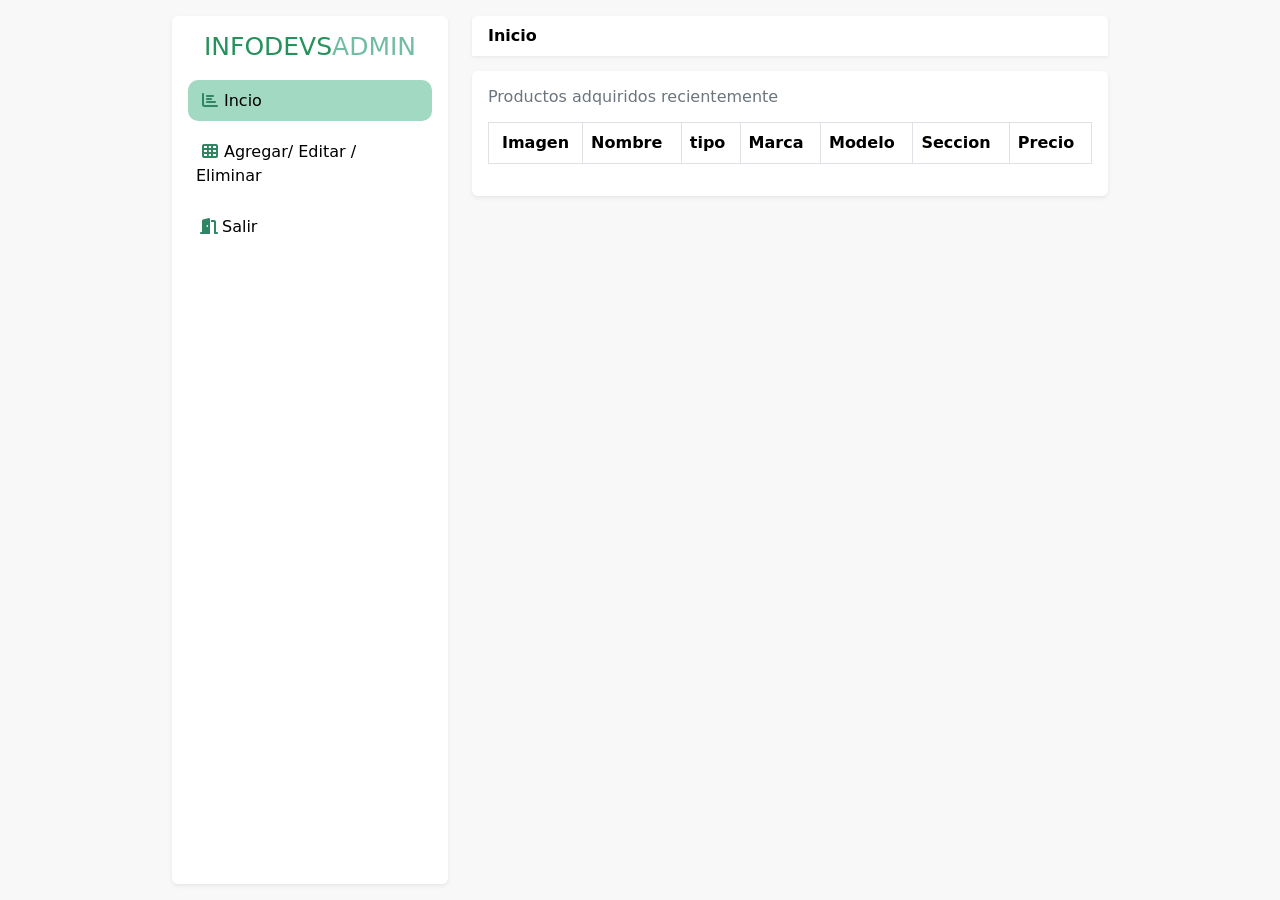
==== index.html @ 238a5932 "Crud Proyect" ====
<!doctype html>
<html lang="en">

<head>
  <meta charset="utf-8">
  <meta name="viewport" content="width=device-width, initial-scale=1">
  <title>Bootstrap demo</title>
  <link href="https://cdn.jsdelivr.net/npm/bootstrap@5.3.3/dist/css/bootstrap.min.css" rel="stylesheet"
    integrity="sha384-QWTKZyjpPEjISv5WaRU9OFeRpok6YctnYmDr5pNlyT2bRjXh0JMhjY6hW+ALEwIH" crossorigin="anonymous">
  <link rel="stylesheet" href="./index.css">
  <link rel="stylesheet" href="https://cdnjs.cloudflare.com/ajax/libs/font-awesome/6.5.2/css/all.min.css"
    integrity="sha512-SnH5WK+bZxgPHs44uWIX+LLJAJ9/2PkPKZ5QiAj6Ta86w+fsb2TkcmfRyVX3pBnMFcV7oQPJkl9QevSCWr3W6A=="
    crossorigin="anonymous" referrerpolicy="no-referrer" />
</head>

<body>
  <main>
    <div>
      <div class="main-content">
        <div class="row flex-lg-nowrap w-75 cont-data mt-3">
          <div class="col-12 col-lg-auto mb-3" style="width: 300px;">
            <div class="card p-3 menu shadow-sm">
              <div class="text-title">
                <h1 class="title-h1 -one">INFODEVS</h1>
                <h1 class="title-h1 -two">ADMIN</h1>
              </div>
              <div class="e-navlist e-navlist--active-bg">
                <ul class="nav">
                  <li class="nav-item">
                    <a class="nav-link px-2 nav-link__active" href="/">
                      <i class="fa fa-fw fa-bar-chart m-1 icon-menu"></i><span>Incio</span>
                    </a>
                  </li>
                  <li class="nav-item">
                    <a class="nav-link px-2" href="./src/Crud/crud.html">
                      <i class="fa fa-fw fa-th m-1 icon-menu"></i><span>Agregar/ Editar / Eliminar</span>
                    </a>
                  </li>
                  <li class="nav-item">
                    <a class="nav-link px-2" href="#">
                      <i class="fa-solid fa-door-open m-1 icon-menu"></i><span>Salir</span>
                    </a>
                  </li>
                </ul>
              </div>
            </div>
          </div>
          <div class="col">
            <div class="mb-3 ">
              <div class="nav nav-tabs border-none shadow-sm">
                <span class="nav-link border-none active fw-bold w-100">Inicio</span>
              </div>
            </div>

            <div class="row flex-lg-nowrap">
              <div class="col mb-3">
                <div class="e-panel card border-none shadow-sm">
                  <div class="card-body">
                    <div class="card-title">
                      <h6 class="mr-2"><span class="text-secondary">Productos adquiridos recientemente</span></h6>
                    </div>
                    <div class="e-table">
                      <div class="table-responsive table-lg mt-3">
                        <table class="table table-bordered">
                          <thead>
                            <tr>
                              <th class="text-center">Imagen</th>
                              <th class="max-width">Nombre</th>
                              <th class="sortable">tipo</th>
                              <th class="sortable">Marca</th>
                              <th class="sortable">Modelo</th>
                              <th class="sortable">Seccion</th>
                              <th class="sortable">Precio</th>
                            </tr>
                          </thead>
                          <tbody id="products"></tbody>
                        </table>
                      </div>
                    </div>
                  </div>
                </div>
              </div>
            </div>

          </div>
        </div>
      </div>
    </div>
  </main>
  <script src="https://cdn.jsdelivr.net/npm/bootstrap@5.3.3/dist/js/bootstrap.bundle.min.js"
    integrity="sha384-YvpcrYf0tY3lHB60NNkmXc5s9fDVZLESaAA55NDzOxhy9GkcIdslK1eN7N6jIeHz"
    crossorigin="anonymous"></script>
    <script src="./app.js"></script>
</body>

</html>
---- index.css ----
*,*::after,*::before {
    box-sizing: border-box;
}

body{
    min-height: 100vh !important;
    background:#f8f8f8
}

main {
    position: relative;
    min-height: 100vh !important;
}

.main-content {
    position: absolute;
    width: 100%;
    height: -webkit-fill-available;
    display: flex;
    justify-content: center;
    align-items: center;
}

.border-none {
    border: none !important;
}

.text-title {
    display: flex !important;
    justify-content: center;
}

.title-h1 {
    font-size: 25px;
}

.-one {
    color: #27915C;
}

.-two {
    color: #70BDA2;
}

.menu {
    height: 100%;
    border: none;
}

.nav-item {
    /* border: 1px solid red; */
    width: 100%;
    margin-top: 10px;
    border-radius: 10px;
}

.nav-link {
    width: inherit;
    border-radius: inherit;
    transition: all 0.2s ease-in;
}

.nav-link:hover {
    background-color: #A1D9C3;
}

.nav-link__active {
    background-color: #A1D9C3  !important;
}

.nav-link span {
    color: black;
}

.icon-menu {
    color: #308565;
}

/* Tabla de productos */
.img-products {
    width: 50px;
}

.cont-data {
    height: inherit;
}
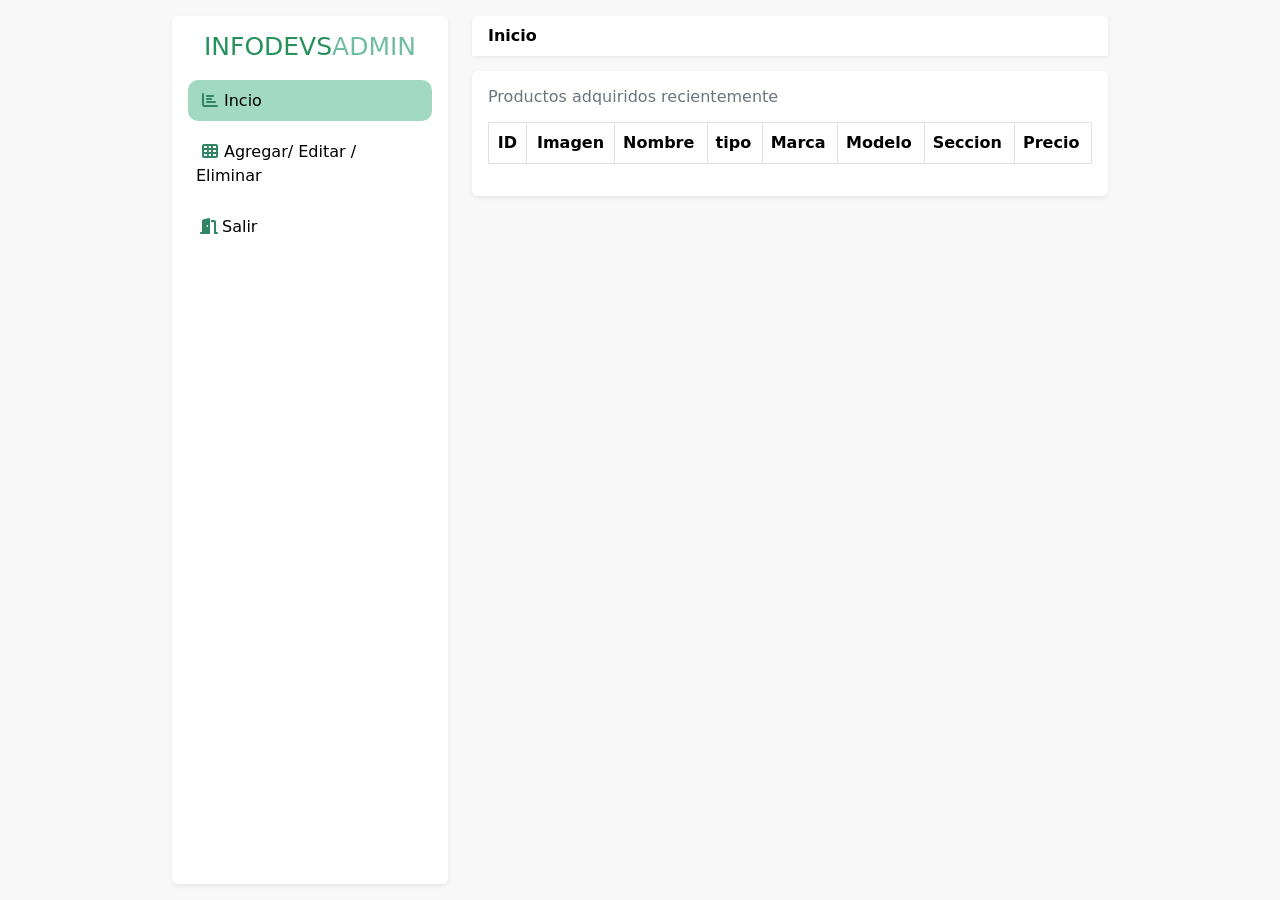
==== commit 966b21b8: "Modificacion del modal para agregar poductos" ====
--- a/index.html
+++ b/index.html
@@ -4,7 +4,7 @@
 <head>
   <meta charset="utf-8">
   <meta name="viewport" content="width=device-width, initial-scale=1">
-  <title>Bootstrap demo</title>
+  <title>CRUD admin</title>
   <link href="https://cdn.jsdelivr.net/npm/bootstrap@5.3.3/dist/css/bootstrap.min.css" rel="stylesheet"
     integrity="sha384-QWTKZyjpPEjISv5WaRU9OFeRpok6YctnYmDr5pNlyT2bRjXh0JMhjY6hW+ALEwIH" crossorigin="anonymous">
   <link rel="stylesheet" href="./index.css">
@@ -64,6 +64,7 @@
                         <table class="table table-bordered">
                           <thead>
                             <tr>
+                              <th class="text-center">ID</th>
                               <th class="text-center">Imagen</th>
                               <th class="max-width">Nombre</th>
                               <th class="sortable">tipo</th>
--- a/index.css
+++ b/index.css
@@ -83,4 +83,12 @@
 
 .cont-data {
     height: inherit;
+}
+
+.danger-id {
+    border: 1px solid red;
+}
+
+.succes-id {
+    border: 1px solid green;
 }
